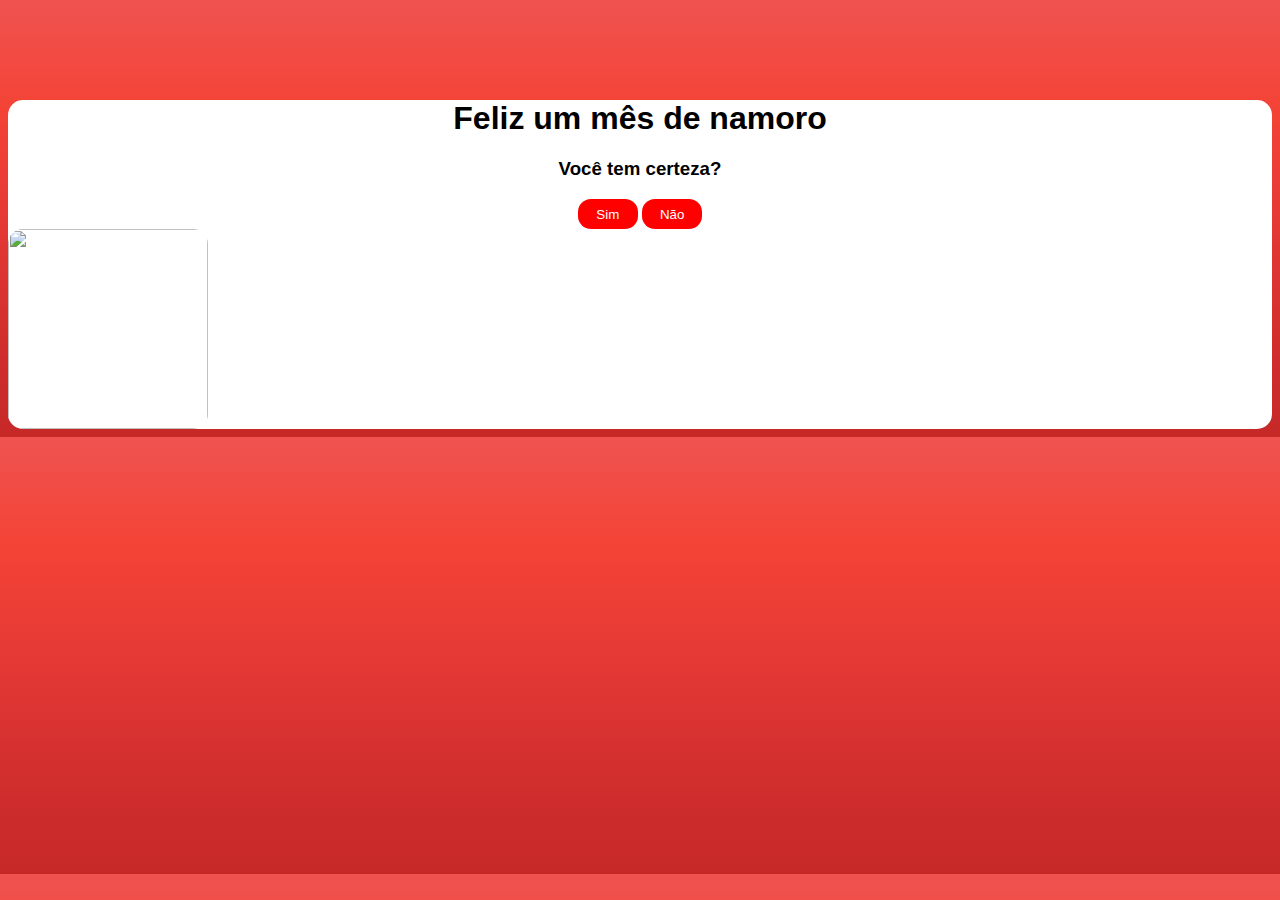
==== pagina1.html @ 8b5fbdfa "Add files via upload" ====
<!DOCTYPE html>
<html lang="en">
<head>
  <meta charset="UTF-8">
  <meta name="viewport" content="width=device-width, initial-scale=1.0">
  <title>Feliz um mês de namoro</title>
  <link rel="stylesheet" href="style.css">
</head>
<body>
  <div class="painel">
    <h1 id="titulo">Feliz um mês de namoro</h1>
    <h3>Você tem certeza?</h3>

    <a href="pagina2.html"><button id="sim">Sim</button></a>
    <a href="tente_de_novo.html"><button id="nao">Não</button></a>

    <img id="pato" src="https://i.pinimg.com/originals/eb/30/6f/eb306f10304f9173e5f0adfe61269146.gif" alt="">
  </div>
</body>
</html>
---- style.css ----
body{
  background: linear-gradient(to bottom, #ef5350, #f44336, #e53935, #d32f2f, #c62828);
}
.painel{
  margin-top: 100px;
  width: auto;
  height: auto;
  background-color: rgb(255, 255, 255);
  border-radius: 15px;
  text-align: center;
  font-family: 'Gill Sans', 'Gill Sans MT', Calibri, 'Trebuchet MS', sans-serif;
}
#sim{
  background-color: red;
  height: 30px;
  width: 60px;
  border: white;
  border-radius: 13px;
  color: white;
}
#nao{
  background-color: red;
  height: 30px;
  width: 60px;
  border: white;
  border-radius: 13px;
  color: white;
}
#ler{
  background-color: red;
  height: 50px;
  width: 100px;
  border: white;
  border-radius: 13px;
  color: white;
}
#pato{
  display: flex;
  height: 200px;
  width: 200px;
  align-items: flex-end;
  border-radius: 15px;
}
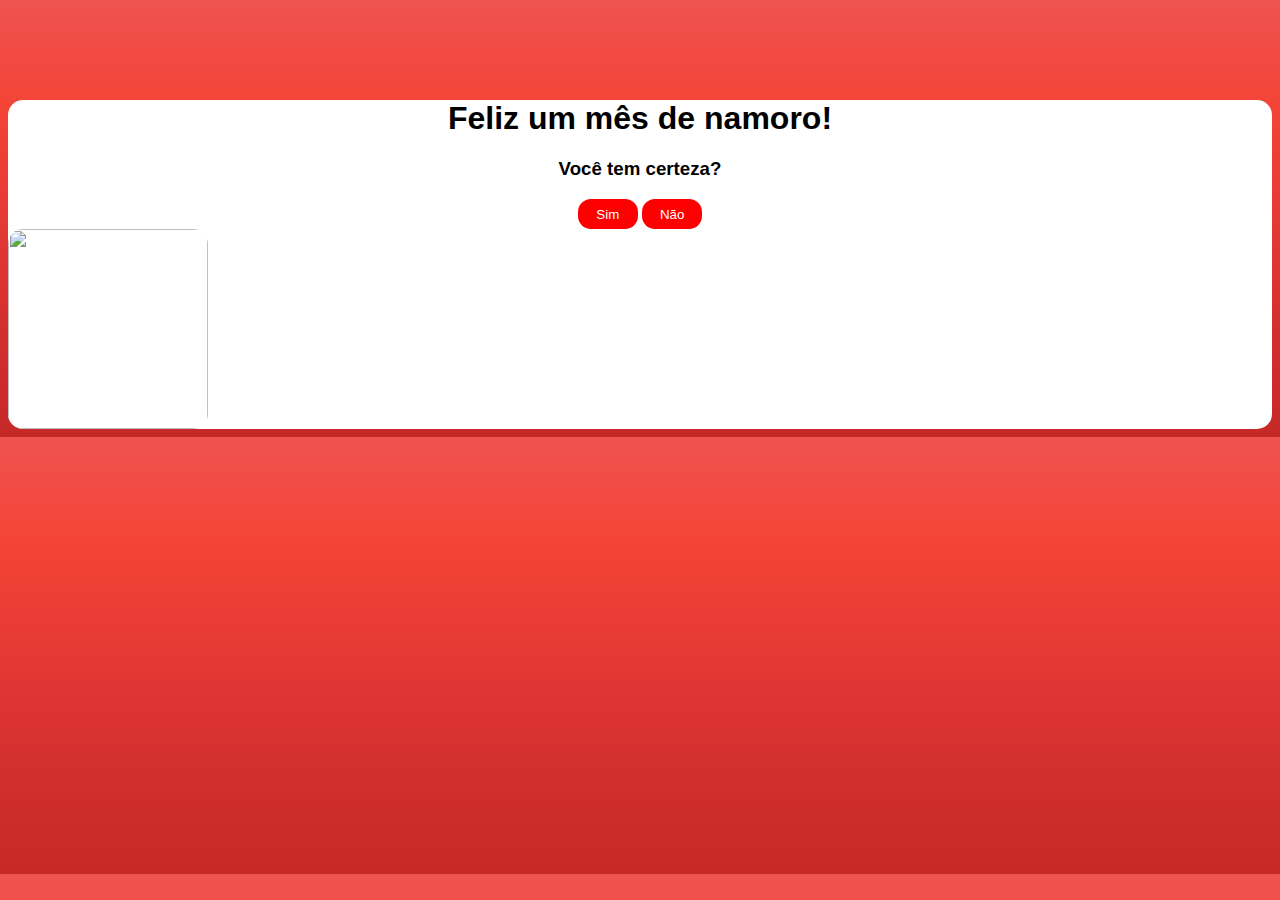
==== commit d725262a: "Add files via upload" ====
--- a/pagina1.html
+++ b/pagina1.html
@@ -8,7 +8,7 @@
 </head>
 <body>
   <div class="painel">
-    <h1 id="titulo">Feliz um mês de namoro</h1>
+    <h1 id="titulo">Feliz um mês de namoro!</h1>
     <h3>Você tem certeza?</h3>
 
     <a href="pagina2.html"><button id="sim">Sim</button></a>
